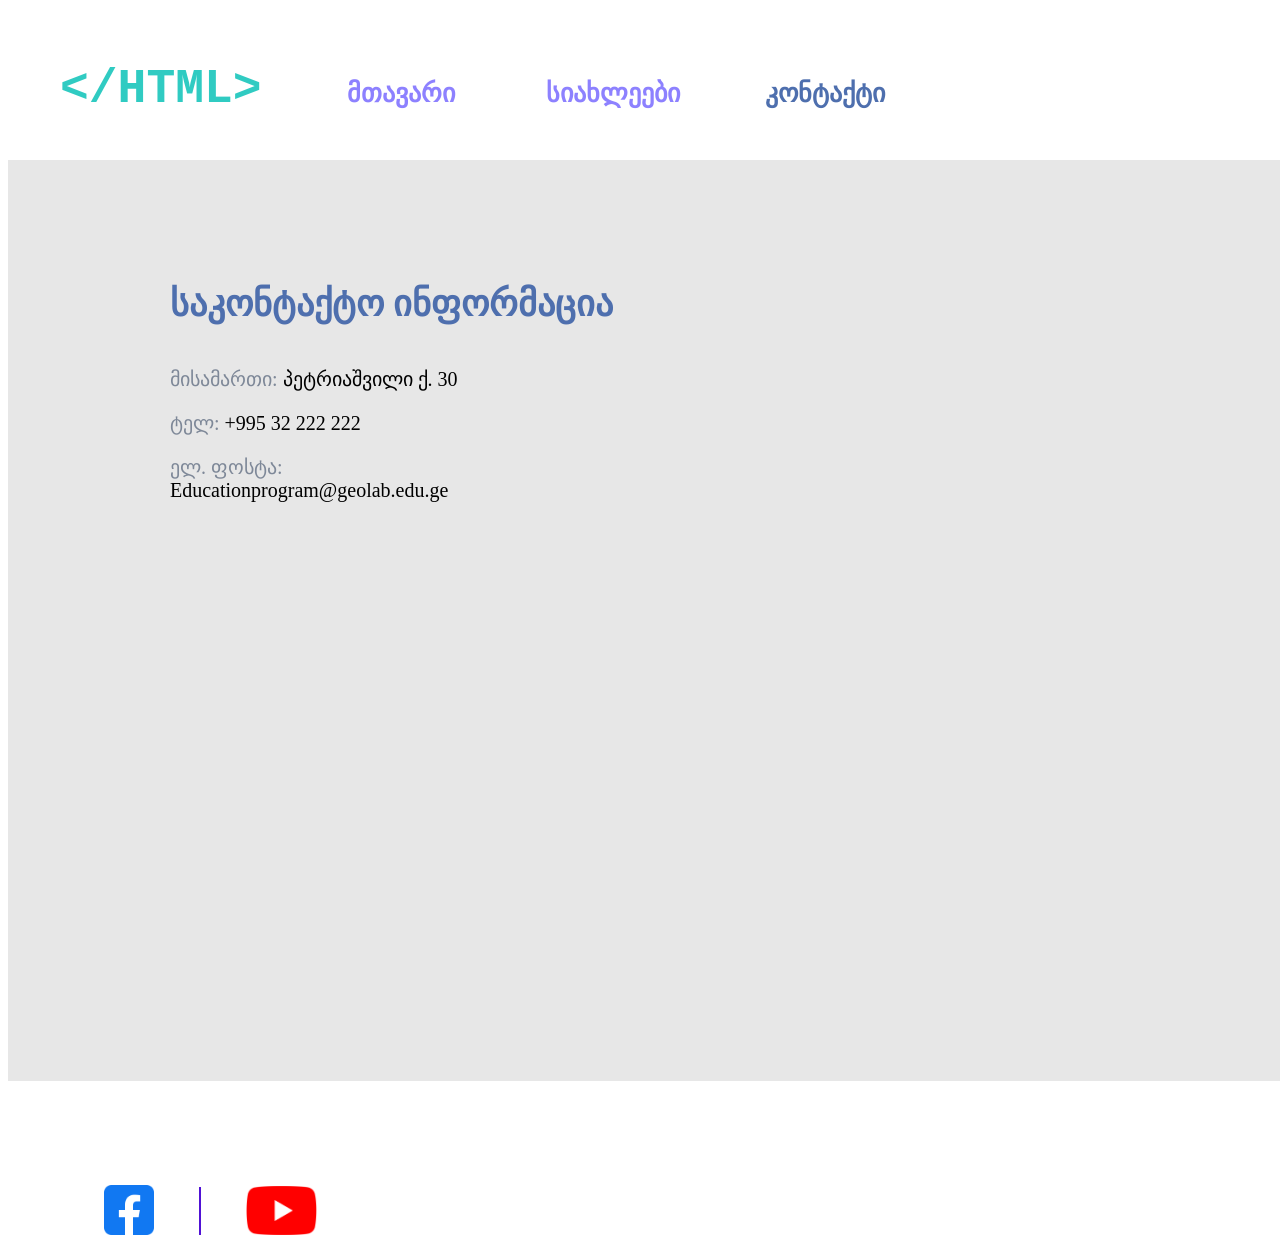
==== contact/index.html @ 9a1960e1 "code copy" ====
<!DOCTYPE html>
<html>
<head>
	
	<title>მთავარი</title>
	<link rel="stylesheet" type="text/css" href="./styles/style.css">
</head>
<body>
	<nav>
		<h1>&lt;/HTML&gt;</h1>
		<ul>
    <li id="m1"><a class="nav"  href="./../index.html">მთავარი</a></li>
    <li id="m2"><a class="nav" href="../news/index.html" >სიახლეები</a></li>
    <li><a class="nav" id="active">კონტაქტი</a></li>
   
  </ul>
		
		
	</nav>


	<div>

		<h2>საკონტაქტო ინფორმაცია</h2>
		<p>  <span style="color: rgba(126, 136, 152, 1) ;">მისამართი:</span> პეტრიაშვილი ქ. 30</p>
		<p> <span style="color:rgba(126, 136, 152, 1) ;">ტელ: </span>  +995 32 222 222</p>
		<p> <span style="color:rgba(126, 136, 152, 1) ;">ელ. ფოსტა:</span> Educationprogram@geolab.edu.ge </p>



		<iframe src="https://www.google.com/maps/embed?pb=!1m14!1m8!1m3!1d95237.18192734134!2d44.7572847!3d41.7601663!3m2!1i1024!2i768!4f13.1!3m3!1m2!1s0x40440cce30aab8ff%3A0xba4e1d79e437511!2s30%20Vasil%20Petriashvili%20Street%2C%20T&#39;bilisi%200179!5e0!3m2!1sen!2sge!4v1778423196293!5m2!1sen!2sge" width="600" height="450" style="border:0;" allowfullscreen="" loading="lazy" referrerpolicy="no-referrer-when-downgrade"></iframe>


		</div>






	



	<img id="fb" src="./images/fb.png">
<div id="line"></div>
<img id="yt" src="./images/yt.png">
---- contact/styles/style.css ----
h1 {
	width: 223px;
	height: 58px;
	font-weight: 700;
	font-size: 48px;
	color: rgba(48, 203, 194, 1);
	font-family: monospace;
	margin-top: 54px;
	margin-left: 52px;
	margin-right: 60px;
	display: inline-block;
}

ul {
	list-style: none;
	padding: 0;
	margin: 0;
	display: inline-block;
}
li {
	display: inline-block;
}

a {

	display: inline-block;
	text-decoration: none;

}
.nav {
font-weight: 700;
font-size: 26px;
color: rgba(141, 129, 255, 1);

}

#active {
	color:rgba(78, 111, 174, 1) ;
}

#m1 {
	margin-right: 87px;

}

#m2 {
margin-right: 81px;
}

div {

	width:1660px ;
	height:735px ;
	background-color: rgba(231, 231, 231, 1);
	padding-top: 93px;
	padding-left: 162px;
	padding-bottom: 93px;


}

h2 {

	width:474px ;
	height:34px ;
	font-weight:700 ;
	font-size:36px ;
	color:rgba(78, 111, 174, 1) ;
	display: inline-block;

}


p {

	width:307px;
	height:24px ;
	font-weight:400 ;
	font-size:20px ;
}


iframe {
	float: right;
	width: 944px;
	height: 549px;
	display: flex;
	margin-right: 163px;
	margin-bottom: 200px;

}


#fb {
	margin-left: 96px;
	margin-right: 0px;
	margin-top: 104px;
	width: 50px;
	height: 50px;

}


#line {
	width: 2px;
	height: 48px;
		background-color: rgba(80, 18, 213, 1);
		display: inline-block;
		margin: 0px 41px;
	padding-top: 0px;
	padding-left: 0px;
	padding-bottom: 0px;
}

#yt {

	width: 71px;
	height: 49px;
	margin-right: 0px;

}
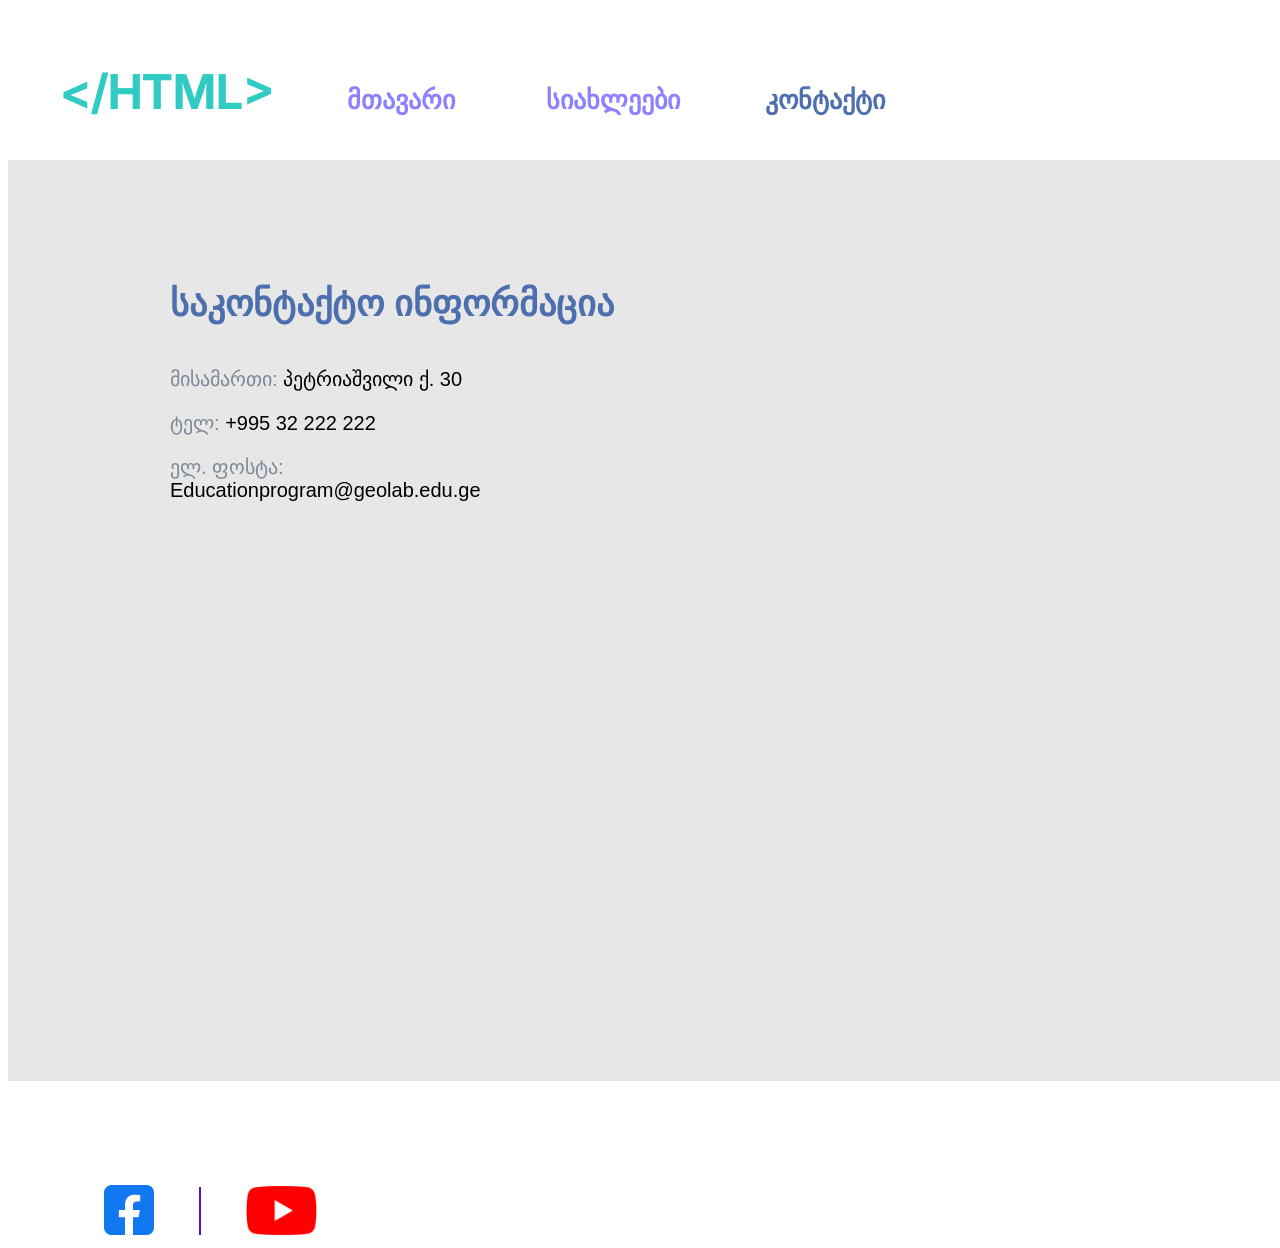
==== commit 7edd092c: "added fonts" ====
--- a/contact/index.html
+++ b/contact/index.html
@@ -4,6 +4,10 @@
 	
 	<title>მთავარი</title>
 	<link rel="stylesheet" type="text/css" href="./styles/style.css">
+	<link rel="preconnect" href="https://fonts.googleapis.com">
+<link rel="preconnect" href="https://fonts.gstatic.com" crossorigin>
+<link href="https://fonts.googleapis.com/css2?family=Inter:ital,opsz,wght@0,14..32,100..900;1,14..32,100..900&display=swap" rel="stylesheet">
+<link rel="stylesheet" href="https://cdn.web-fonts.ge/fonts/bpg-arial/css/bpg-arial.min.css">
 </head>
 <body>
 	<nav>
--- a/contact/styles/style.css
+++ b/contact/styles/style.css
@@ -9,6 +9,7 @@
 	margin-left: 52px;
 	margin-right: 60px;
 	display: inline-block;
+	font-family: inter;
 }
 
 ul {
@@ -31,6 +32,7 @@
 font-weight: 700;
 font-size: 26px;
 color: rgba(141, 129, 255, 1);
+font-family: "BPG Arial", sans-serif;
 
 }
 
@@ -67,16 +69,19 @@
 	font-size:36px ;
 	color:rgba(78, 111, 174, 1) ;
 	display: inline-block;
+	font-family: "BPG Arial", sans-serif;
 
 }
 
 
 p {
 
-	width:307px;
+	width:317px;
 	height:24px ;
 	font-weight:400 ;
 	font-size:20px ;
+	font-family: "BPG Arial", sans-serif;
+	
 }
 
 
